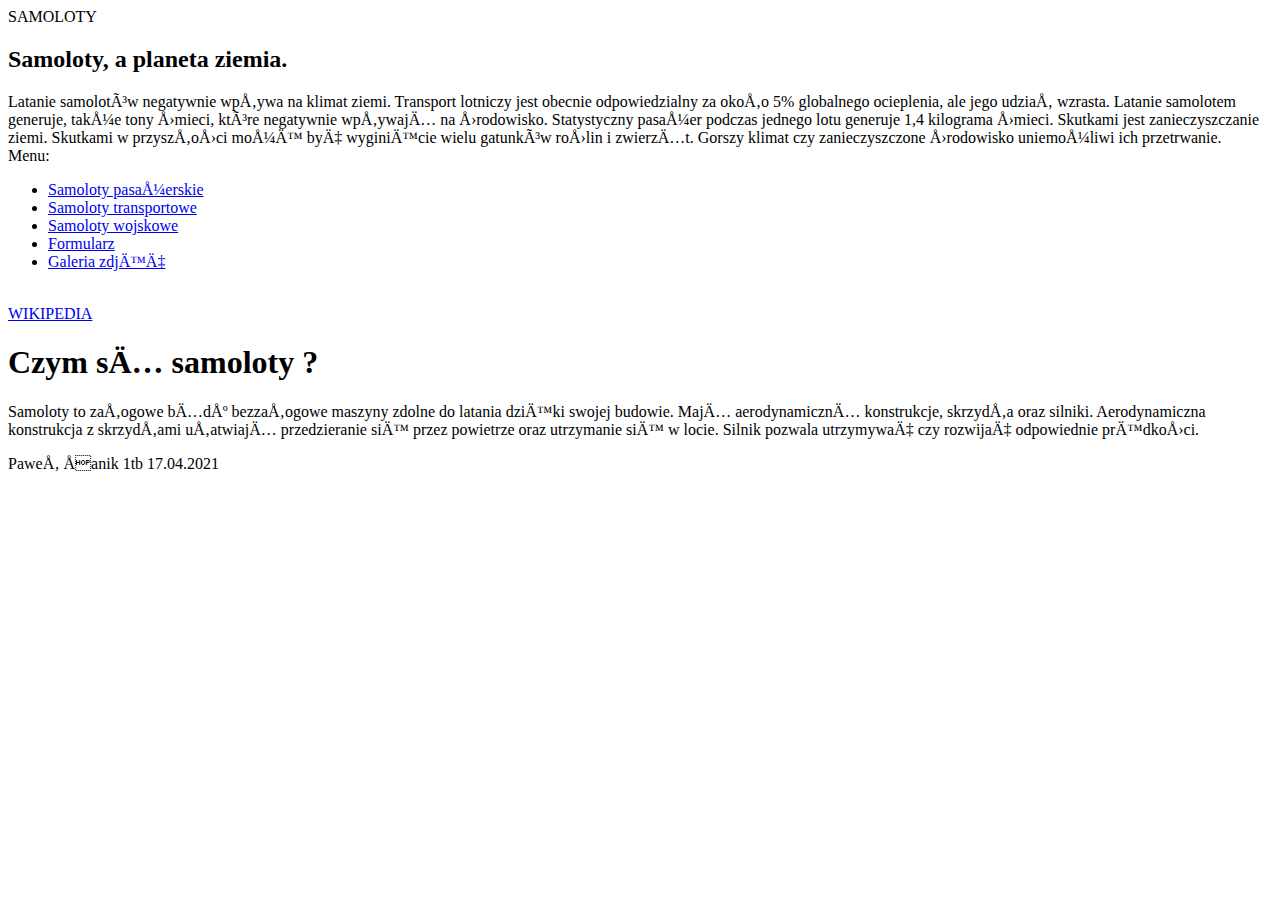
==== projekt.html @ b9f0eb5c "Create projekt.html" ====
<!DOCTYPE html>
<html>
    <head>
        <meta charset="UTF=8">
        <meta name="author" content="Paweł ">
        <meta name="description" content="Projekt">
        <link rel="stylesheet" type="text/css" href="projekt.css" />
        <title>index.html</title>
    </head>
        <body>
            <header>SAMOLOTY</header>
            <div class="blok1"><h2>Samoloty, a planeta ziemia.</h2>Latanie samolotów negatywnie wpływa na klimat ziemi. Transport lotniczy jest obecnie odpowiedzialny za około 5% globalnego ocieplenia, ale jego udział wzrasta. Latanie samolotem generuje, także tony śmieci, które negatywnie wpływają na środowisko. Statystyczny pasażer podczas jednego lotu generuje 1,4 kilograma śmieci. Skutkami jest zanieczyszczanie ziemi. Skutkami w przyszłości możę być wyginięcie wielu gatunków roślin i zwierząt. Gorszy klimat czy zanieczyszczone środowisko uniemożliwi ich przetrwanie.</div>
            <nav>Menu:<ul><li><a href="podstrona1.html">Samoloty pasażerskie</a></li><li><a href="podstrona2.html">Samoloty transportowe</a></li><li><a href="podstrona3.html">Samoloty wojskowe</a></li><li><a href="podstrona5.html">Formularz</a></li><li><a href="podstrona4.html">Galeria zdjęć</a></li></ul><br><a href="https://pl.wikipedia.org/" target="_blank">WIKIPEDIA</a></nav>
            <main><h1>Czym są samoloty ?</h1><p>Samoloty to załogowe bądź bezzałogowe maszyny zdolne do latania dzięki swojej budowie. Mają aerodynamiczną konstrukcje, skrzydła oraz silniki. Aerodynamiczna konstrukcja z skrzydłami ułatwiają przedzieranie się przez powietrze oraz utrzymanie się w locie. Silnik pozwala utrzymywać czy rozwijać odpowiednie prędkości. </p></main>
            <footer>Paweł Łanik 1tb 17.04.2021</footer>
        </body>
</html>
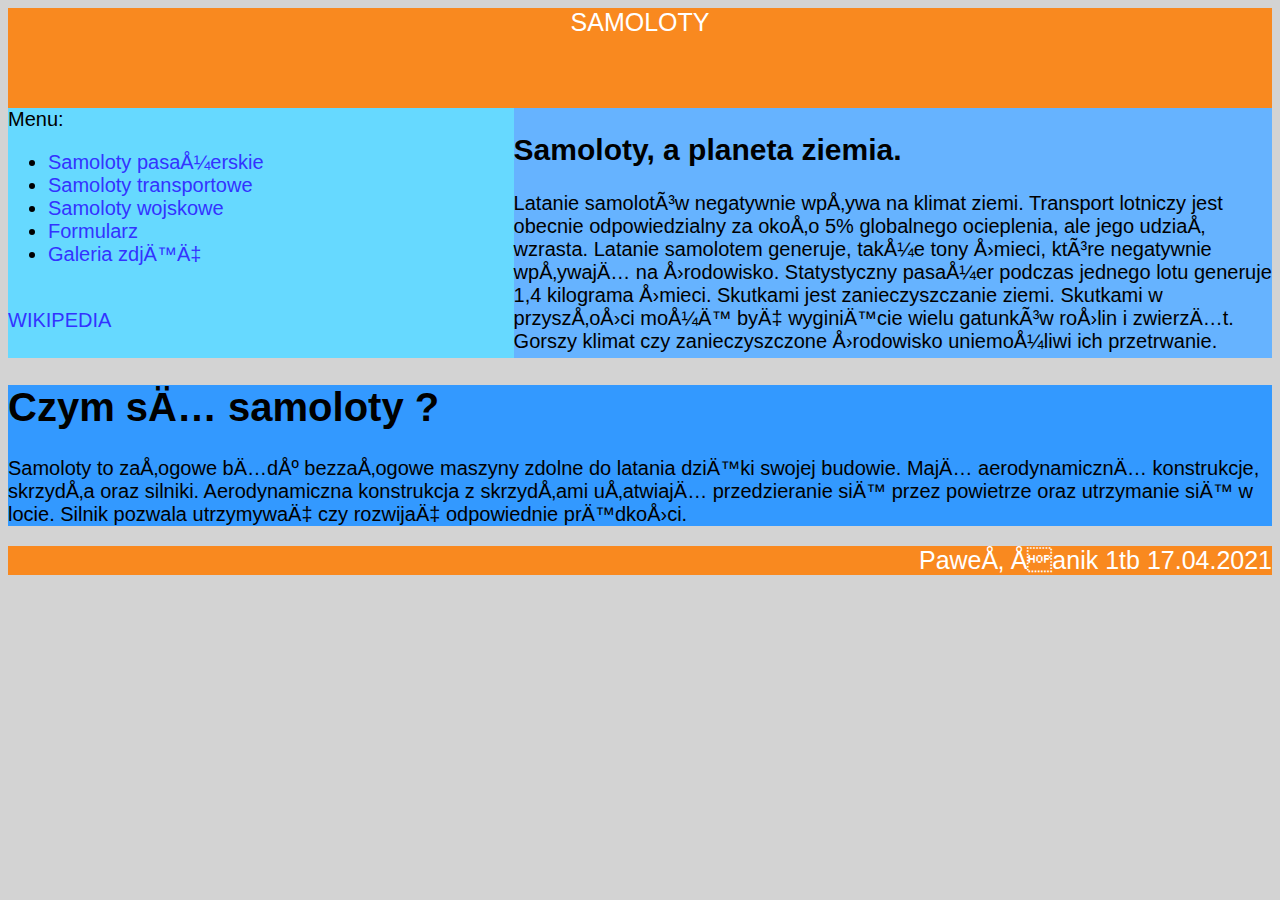
==== commit 5e651a1c: "Add files via upload" ====
--- a/projekt.html
+++ b/projekt.html
@@ -1,17 +1,17 @@
-<!DOCTYPE html>
-<html>
-    <head>
-        <meta charset="UTF=8">
-        <meta name="author" content="Paweł ">
-        <meta name="description" content="Projekt">
-        <link rel="stylesheet" type="text/css" href="projekt.css" />
-        <title>index.html</title>
-    </head>
-        <body>
-            <header>SAMOLOTY</header>
-            <div class="blok1"><h2>Samoloty, a planeta ziemia.</h2>Latanie samolotów negatywnie wpływa na klimat ziemi. Transport lotniczy jest obecnie odpowiedzialny za około 5% globalnego ocieplenia, ale jego udział wzrasta. Latanie samolotem generuje, także tony śmieci, które negatywnie wpływają na środowisko. Statystyczny pasażer podczas jednego lotu generuje 1,4 kilograma śmieci. Skutkami jest zanieczyszczanie ziemi. Skutkami w przyszłości możę być wyginięcie wielu gatunków roślin i zwierząt. Gorszy klimat czy zanieczyszczone środowisko uniemożliwi ich przetrwanie.</div>
-            <nav>Menu:<ul><li><a href="podstrona1.html">Samoloty pasażerskie</a></li><li><a href="podstrona2.html">Samoloty transportowe</a></li><li><a href="podstrona3.html">Samoloty wojskowe</a></li><li><a href="podstrona5.html">Formularz</a></li><li><a href="podstrona4.html">Galeria zdjęć</a></li></ul><br><a href="https://pl.wikipedia.org/" target="_blank">WIKIPEDIA</a></nav>
-            <main><h1>Czym są samoloty ?</h1><p>Samoloty to załogowe bądź bezzałogowe maszyny zdolne do latania dzięki swojej budowie. Mają aerodynamiczną konstrukcje, skrzydła oraz silniki. Aerodynamiczna konstrukcja z skrzydłami ułatwiają przedzieranie się przez powietrze oraz utrzymanie się w locie. Silnik pozwala utrzymywać czy rozwijać odpowiednie prędkości. </p></main>
-            <footer>Paweł Łanik 1tb 17.04.2021</footer>
-        </body>
-</html>
+<!DOCTYPE html>
+<html>
+    <head>
+        <meta charset="UTF=8">
+        <meta name="author" content="Paweł ">
+        <meta name="description" content="Projekt">
+        <link rel="stylesheet" type="text/css" href="projekt.css" />
+        <title>index.html</title>
+    </head>
+        <body>
+            <header>SAMOLOTY</header>
+            <div class="blok1"><h2>Samoloty, a planeta ziemia.</h2>Latanie samolotów negatywnie wpływa na klimat ziemi. Transport lotniczy jest obecnie odpowiedzialny za około 5% globalnego ocieplenia, ale jego udział wzrasta. Latanie samolotem generuje, także tony śmieci, które negatywnie wpływają na środowisko. Statystyczny pasażer podczas jednego lotu generuje 1,4 kilograma śmieci. Skutkami jest zanieczyszczanie ziemi. Skutkami w przyszłości możę być wyginięcie wielu gatunków roślin i zwierząt. Gorszy klimat czy zanieczyszczone środowisko uniemożliwi ich przetrwanie.</div>
+            <nav>Menu:<ul><li><a href="podstrona1.html">Samoloty pasażerskie</a></li><li><a href="podstrona2.html">Samoloty transportowe</a></li><li><a href="podstrona3.html">Samoloty wojskowe</a></li><li><a href="podstrona5.html">Formularz</a></li><li><a href="podstrona4.html">Galeria zdjęć</a></li></ul><br><a href="https://pl.wikipedia.org/" target="_blank">WIKIPEDIA</a></nav>
+            <main><h1>Czym są samoloty ?</h1><p>Samoloty to załogowe bądź bezzałogowe maszyny zdolne do latania dzięki swojej budowie. Mają aerodynamiczną konstrukcje, skrzydła oraz silniki. Aerodynamiczna konstrukcja z skrzydłami ułatwiają przedzieranie się przez powietrze oraz utrzymanie się w locie. Silnik pozwala utrzymywać czy rozwijać odpowiednie prędkości. </p></main>
+            <footer>Paweł Łanik 1tb 17.04.2021</footer>
+        </body>
+</html>--- a/projekt.css
+++ b/projekt.css
@@ -0,0 +1,12 @@
+header {background-color: #f9891f; height: 100px; width: 100%; text-align: center; float: center; font-family: Arial; font-size: 25px; color: white; }
+footer {background-color: #f9891f; height: 100%; width: 100%; text-align: right; float: center; font-family: Arial; font-size: 25px; color: white; } 
+nav {background-color: #66d9ff; height: 250px; width: 40%; text-align: left; float: center; font-family: Arial; font-size: 20px; }
+.blok1{background-color: #66b3ff; height: 250px; width: 60%; text-align: left; float: right; font-family: Arial; font-size: 20px;}
+.blok2 {background-color: #66d9ff; height: 100%; width: 33.33%; text-align: left; float: left; font-family: Arial; font-size: 20px; }
+main {background-color: #3399ff; height: 100%; width: 100%; text-align: left; float: center; font-family: Arial; font-size: 20px;}
+body {background-color: lightgray;}
+table {border-color: blue;border-style: solid; border-width: 2px;height: 100%; width 100%; } 
+a:link {color: #3333ff; background-color: transparent; text-decoration: none;}
+a:visited { color: #6600cc; background-color: transparent; text-decoration: none;}
+a:hover {color: red; background-color: transparent; text-decoration: underline;}
+a:active { color: yellow; background-color: transparent; text-decoration: underline;}
